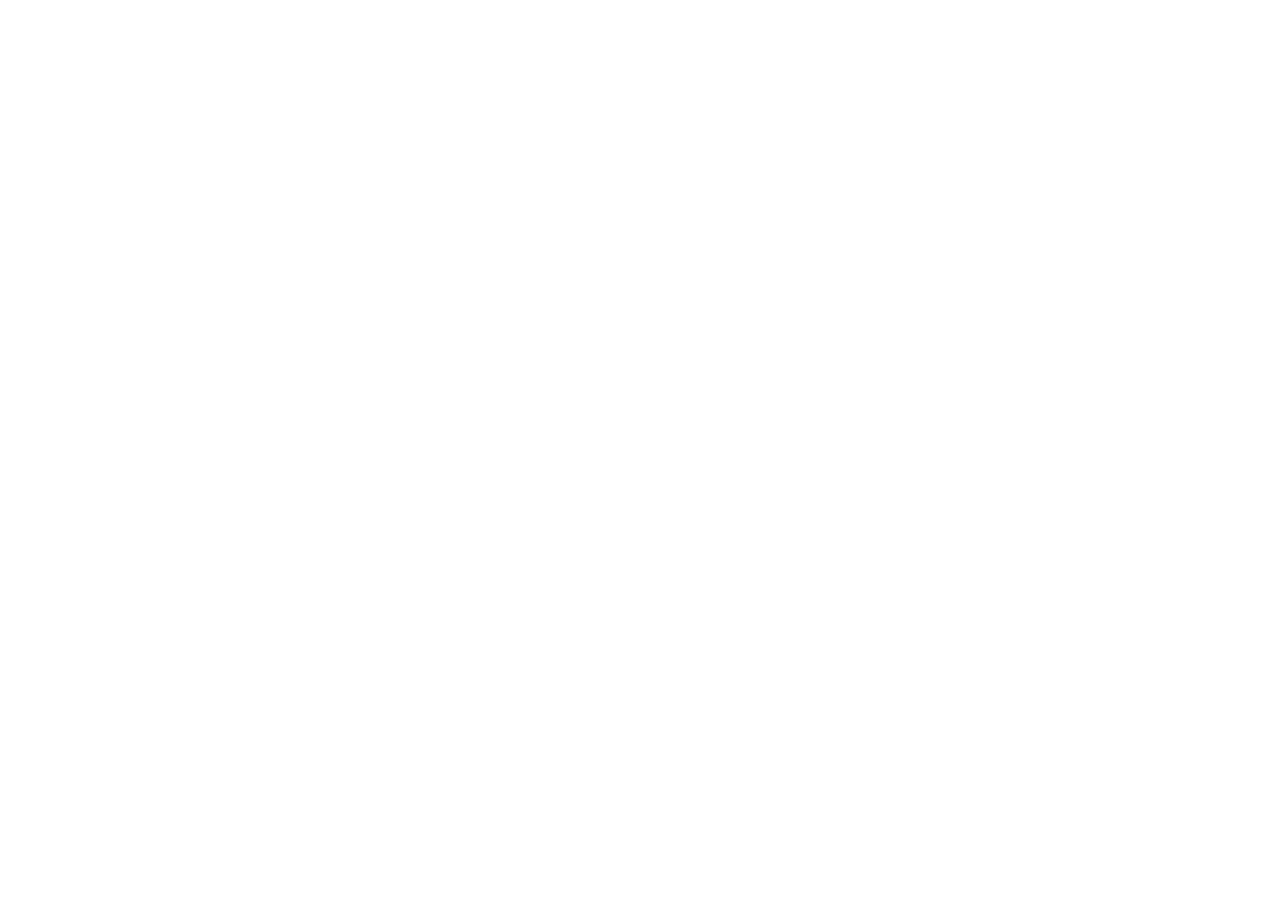
==== index.html @ 75da2547 "initial commit" ====
<!DOCTYPE html>
<html lang="en">
<head>
    <meta charset="UTF-8">
    <meta http-equiv="X-UA-Compatible" content="IE=edge">
    <meta name="viewport" content="width=device-width, initial-scale=1.0">
    <title>pillow3</title>
</head>
<body>
    <a href="PORTFOLIO/indext.html"></a>
</body>
</html>
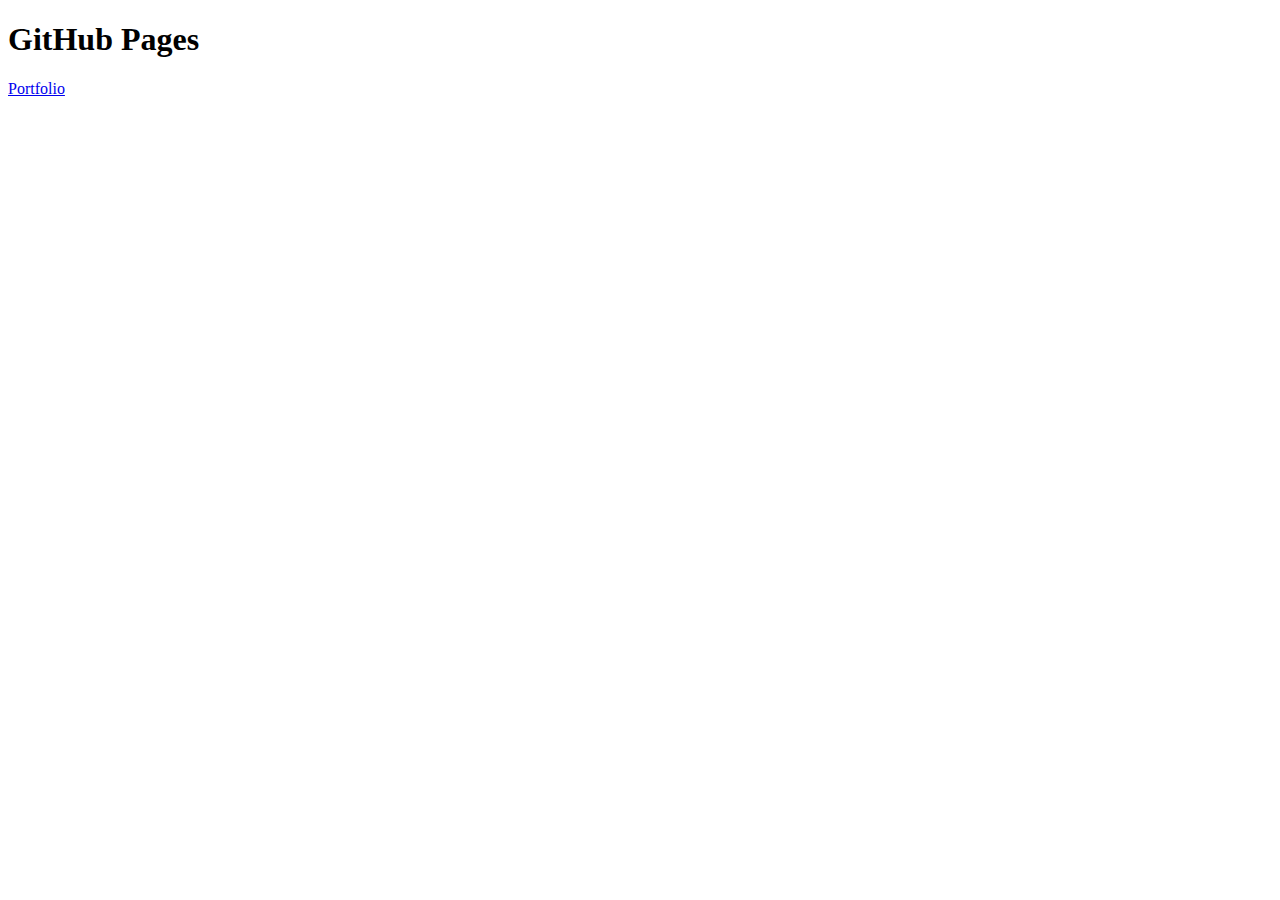
==== commit f8020959: "portfolio-commit-2" ====
--- a/index.html
+++ b/index.html
@@ -7,6 +7,7 @@
     <title>pillow3</title>
 </head>
 <body>
-    <a href="PORTFOLIO/indext.html"></a>
+    <h1>GitHub Pages</h1>
+    <a href="PORTFOLIO/indext.html">Portfolio</a>
 </body>
 </html>